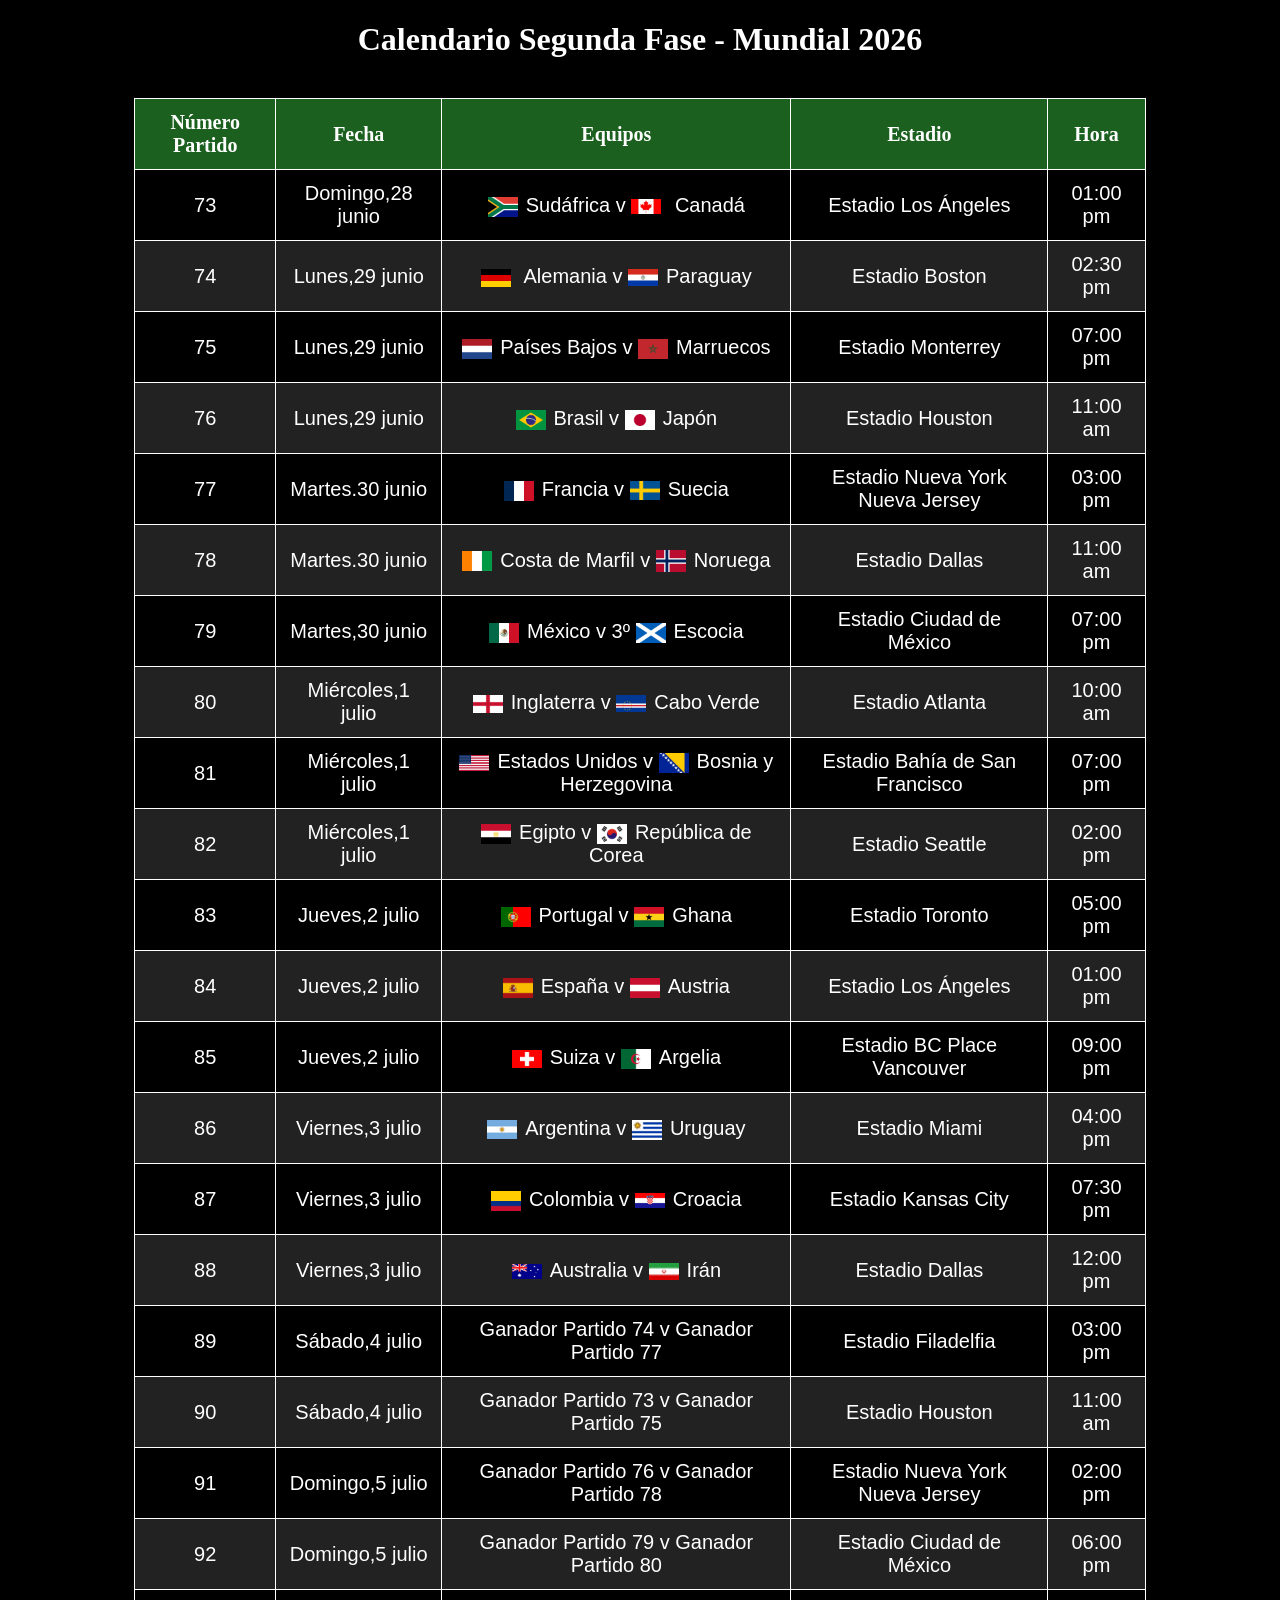
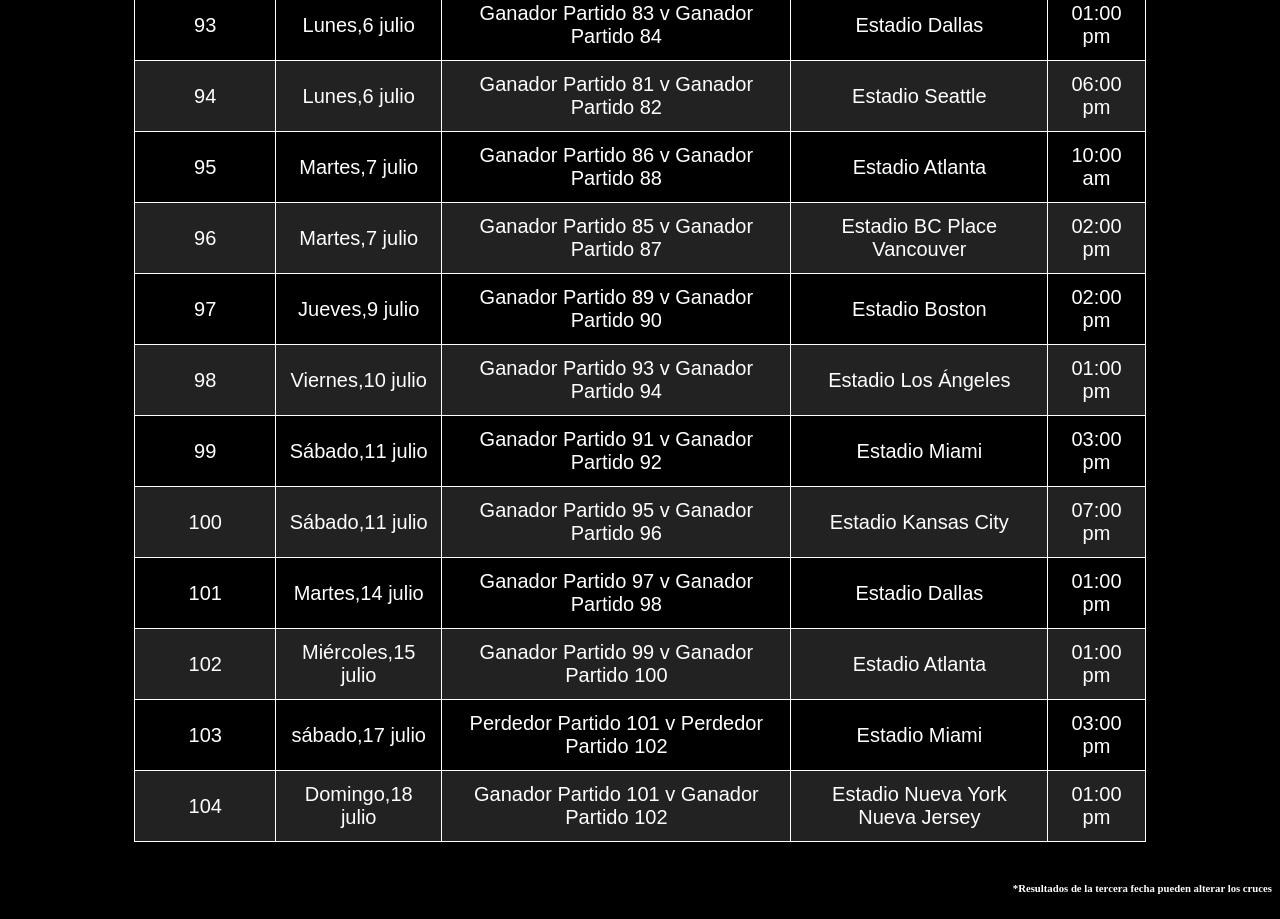
==== calendario.html @ d56ca534 "primer deploy completo con html, css, img y fonts" ====
<!DOCTYPE html>
<html lang="es">
<head>
  <meta charset="UTF-8">
  <title>Calendario Segunda Fase Mundial 2026</title>
  <style>
    

    
    body {
      background-color: black;
      color: white;
      font-family: 'OldNewspaper', sans-serif;
      text-align: center;
    }
    h1 {
        font-size: xx-large;
        font-family: Cambria, Cochin, Georgia, Times, 'Times New Roman', serif;
    }
    table {
      margin: 40px auto;
      border-collapse: collapse;
      width: 80%;
    }
    th, td {
      border: 1px solid white;
      padding: 12px;
      font-size: 20px;
    }
    td img {
      width: 30px;       /* ancho fijo */
      height: auto;      /* mantiene proporción */
      vertical-align: middle; /* alinea con el texto */
      margin-right: 8px; /* espacio entre imagen y texto */
      max-width: 100%;   /* nunca excede el ancho de la celda */
}

    th {
       background-color: rgb(27, 96, 31);
       font-family: serif;
    }
    tr:nth-child(odd) {
      background-color: #222;
    }
 h6 {
        text-align: right;
        font-family:cursive;
        color: white;
    }

  </style>
</head>
<body>
  <h1>Calendario Segunda Fase - Mundial 2026</h1>

  <table>
    <tr>
        <th>Número Partido</th>
      <th>Fecha</th>
      <th>Equipos</th>
      <th>Estadio</th>
      <th>Hora</th>
    </tr>
    <tr>
    <td>73</td>
    <td>Domingo,28 junio</td>
    <td> <img src="img/sudafrica.jpg" alt="Sudáfrica">Sudáfrica v <img src="img/canada.jpg" alt="Canadá"> Canadá </td>
    <td>Estadio Los Ángeles</td>
    <td>01:00 pm</td>
    </tr>
    <tr>
        <td>74</td>
        <td>Lunes,29 junio </td>
        <td><img src="img/alemania.jpg" alt="Alemania"> Alemania v <img src="img/paraguay.jpg" alt="Paraguay">Paraguay</td>
        <td>Estadio Boston</td>
        <td>02:30 pm</td>
    </tr>
    <tr>
        <td>75</td>
        <td>Lunes,29 junio </td>
        <td><img src="img/paisesbajos.jpg" alt="Países Bajos">Países Bajos v <img src="img/marruecos.jpg" alt="Marruecos">Marruecos</td>
        <td>Estadio Monterrey</td>
        <td>07:00 pm</td>
    </tr>
    <tr>
        <td>76</td>
        <td>Lunes,29 junio</td>
        <td><img src="img/brasil.jpg" alt="Brasil">Brasil v <img src="img/japon.jpg" alt="Japón">Japón </td>
        <td>Estadio Houston</td>
        <td>11:00 am</td>
    </tr>
        <tr>
            <td>77</td>
            <td>Martes.30 junio</td>
            <td> <img src="img/francia.jpg" alt="Francia">Francia v <img src="img/suecia.jpg" alt="Suecia">Suecia</td>
            <td>Estadio Nueva York Nueva Jersey</td>
            <td>03:00 pm</td>
        </tr>
        <tr>
            <td>78</td>
            <td>Martes.30 junio</td>
            <td><img src="img/costa_marfil.jpg" alt="Costa de Marfil">Costa de Marfil v <img src="img/noruega.jpg" alt="Noruega">Noruega</td>
            <td> Estadio Dallas</td>
            <td>11:00 am</td>
        </tr>
        <tr>
            <td>79</td>
            <td>Martes,30 junio</td>
            <td><img src="img/mexico.jpg" alt="México">México v 3º <img src="img/escocia.jpg" alt="Escocia">Escocia</td>
            <td>Estadio Ciudad de México</td>
            <td>07:00 pm</td>
        </tr>
        <tr>
            <td>80</td>
            <td>Miércoles,1 julio</td>
            <td> <img src="img/inglaterra.jpg" alt="Inglaterra">Inglaterra v <img src="img/caboverde.jpg" alt="Cabo Verde">Cabo Verde </td>
            <td>Estadio Atlanta</td>
            <td>10:00 am</td>
        </tr>
        <tr>
            <td>81</td>
            <td>Miércoles,1 julio</td>
            <td><img src="img/usa.jpg" alt="Estados Unidos">Estados Unidos v <img src="img/bosnia.jpg" alt="Bosnia y Herzegovina">Bosnia y Herzegovina</td>
            <td>Estadio Bahía de San Francisco</td>
            <td>07:00 pm</td>
        </tr>
        <tr>
            <td>82</td>
            <td>Miércoles,1 julio</td>
            <td> <img src="img/egipto.jpg" alt="Egipto">Egipto v <img src="img/corea.jpg" alt="República de Corea">República de Corea</td>
            <td>Estadio Seattle</td>
            <td>02:00 pm</td>
        </tr>
        <tr>
            <td>83</td>
            <td>Jueves,2 julio</td>
            <td><img src="img/portugal.jpg" alt="Portugal">Portugal v <img src="img/ghana.jpg" alt="Ghana">Ghana </td>
            <td>Estadio Toronto</td>
            <td>05:00 pm</td>
        </tr>
        <tr>
            <td>84</td>
            <td>Jueves,2 julio</td>
            <td><img src="img/españa.jpg" alt="España">España v <img src="img/austria.jpg" alt="Austria">Austria</td>
            <td>Estadio Los Ángeles</td>
            <td>01:00 pm</td>
        </tr>
           <tr>
            <td>85</td>
            <td>Jueves,2 julio</td>
            <td><img src="img/suiza.jpg" alt="Suiza">Suiza v <img src="img/argelia.jpg" alt="Argelia">Argelia </td>
            <td>Estadio BC Place Vancouver</td>
            <td>09:00 pm</td>
        </tr>
           <tr>
            <td>86</td>
            <td>Viernes,3 julio</td>
            <td><img src="img/argentina.jpg" alt="Argentina">Argentina v <img src="img/uruguay.jpg" alt="Uruguay">Uruguay</td>
            <td>Estadio Miami</td>
            <td>04:00 pm</td>
        </tr>
           <tr>
            <td>87</td>
            <td>Viernes,3 julio</td>
            <td><img src="img/colombia.jpg" alt="Colombia">Colombia v <img src="img/croacia.jpg" alt="Croacia">Croacia</td>
            <td>Estadio Kansas City</td>
            <td>07:30 pm</td>
        </tr>
        <tr>
            <td>88</td>
            <td>Viernes,3 julio</td>
            <td><img src="img/australia.jpg" alt="Australia">Australia v <img src="img/iran.jpg" alt="Irán">Irán </td>
            <td>Estadio Dallas</td>
            <td>12:00 pm</td>
        </tr>
          <tr>
            <td>89</td>
            <td>Sábado,4 julio</td>
            <td> Ganador Partido 74 v Ganador Partido 77 </td>
            <td>Estadio Filadelfia</td>
            <td>03:00 pm</td>
        </tr>
          <tr>
            <td>90</td>
            <td>Sábado,4 julio</td>
            <td>Ganador Partido 73 v Ganador Partido 75 </td>
            <td>Estadio Houston</td>
            <td>11:00 am</td>
        </tr>
          <tr>
            <td>91</td>
            <td>Domingo,5 julio</td>
            <td> Ganador Partido 76 v Ganador Partido 78 </td>
            <td>Estadio Nueva York Nueva Jersey</td>
            <td>02:00 pm</td>
        </tr>
          <tr>
            <td>92</td>
            <td>Domingo,5 julio</td>
            <td>Ganador Partido 79 v Ganador Partido 80 </td>
            <td>Estadio Ciudad de México</td>
            <td>06:00 pm</td>
        </tr>
          <tr>
            <td>93</td>
            <td>Lunes,6 julio</td>
            <td> Ganador Partido 83 v Ganador Partido 84 </td>
            <td>Estadio Dallas</td>
            <td>01:00 pm</td>
        </tr>
          <tr>
            <td>94</td>
            <td>Lunes,6 julio</td>
            <td>Ganador Partido 81 v Ganador Partido 82 </td>
            <td>Estadio Seattle</td>
            <td>06:00 pm</td>
        </tr>
          <tr>
            <td>95</td>
            <td>Martes,7 julio</td>
            <td>Ganador Partido 86 v Ganador Partido 88 </td>
            <td>Estadio Atlanta</td>
            <td>10:00 am</td>

            </tr>
          <tr>
            <td>96</td>
            <td>Martes,7 julio</td>
             <td>Ganador Partido 85 v Ganador Partido 87 </td>
            <td>Estadio BC Place Vancouver</td>
            <td>02:00 pm</td>
        </tr>
          <tr>
            <td>97</td>
            <td>Jueves,9 julio</td>
            <td>Ganador Partido 89 v Ganador Partido 90 </td>
            <td>Estadio Boston</td>
            <td>02:00 pm</td>
        </tr>
          <tr>
            <td>98</td>
            <td>Viernes,10 julio</td>
            <td> Ganador Partido 93 v Ganador Partido 94 </td>
            <td>Estadio Los Ángeles</td>
            <td>01:00 pm</td>
        </tr>
          <tr>
            <td>99</td>
            <td>Sábado,11 julio</td>
            <td>Ganador Partido 91 v Ganador Partido 92 </td>
            <td>Estadio Miami</td>
            <td>03:00 pm</td>
        </tr>
          <tr>
            <td>100</td>
            <td>Sábado,11 julio</td>
            <td>Ganador Partido 95 v Ganador Partido 96 </td>
            <td>Estadio Kansas City</td>
            <td>07:00 pm</td>
        </tr>
          <tr>
            <td>101</td>
            <td>Martes,14 julio</td>
            <td>Ganador Partido 97 v Ganador Partido 98 </td>
            <td>Estadio Dallas</td>
            <td>01:00 pm</td>
        </tr>
          <tr>
            <td>102</td>
            <td>Miércoles,15 julio</td>
            <td>Ganador Partido 99 v Ganador Partido 100 </td>
            <td>Estadio Atlanta</td>
            <td>01:00 pm</td>
        </tr>
          <tr>
            <td>103</td>
            <td>sábado,17 julio</td>
            <td>Perdedor Partido 101 v Perdedor Partido 102 </td>
            <td>Estadio Miami</td>
            <td>03:00 pm</td>
        </tr>
          <tr>
            <td>104</td>
            <td>Domingo,18 julio</td>
            <td>Ganador Partido 101 v Ganador Partido 102 </td>
            <td>Estadio Nueva York Nueva Jersey</td>
            <td>01:00 pm</td>
        </tr>
     
  </table>
  <h6>
     *Resultados de la tercera fecha pueden alterar los cruces
  </h6>
</body>
</html>
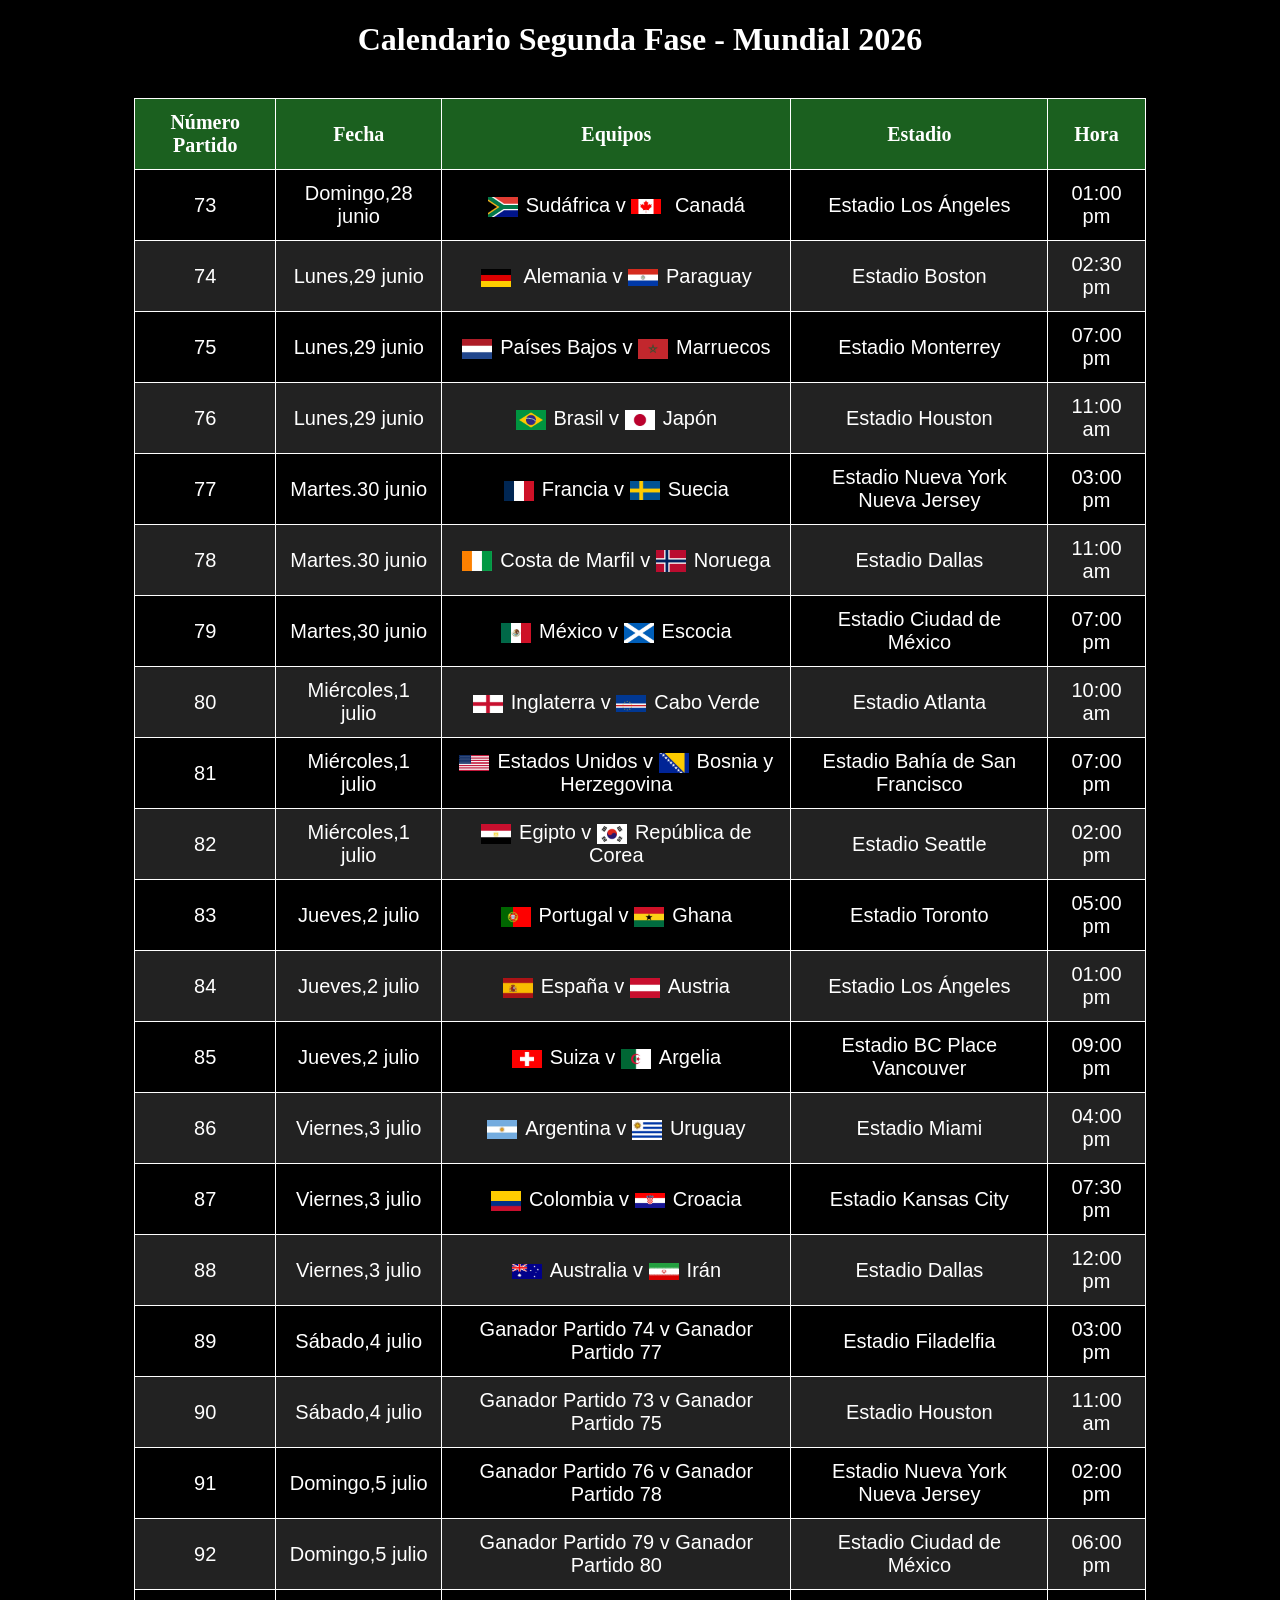
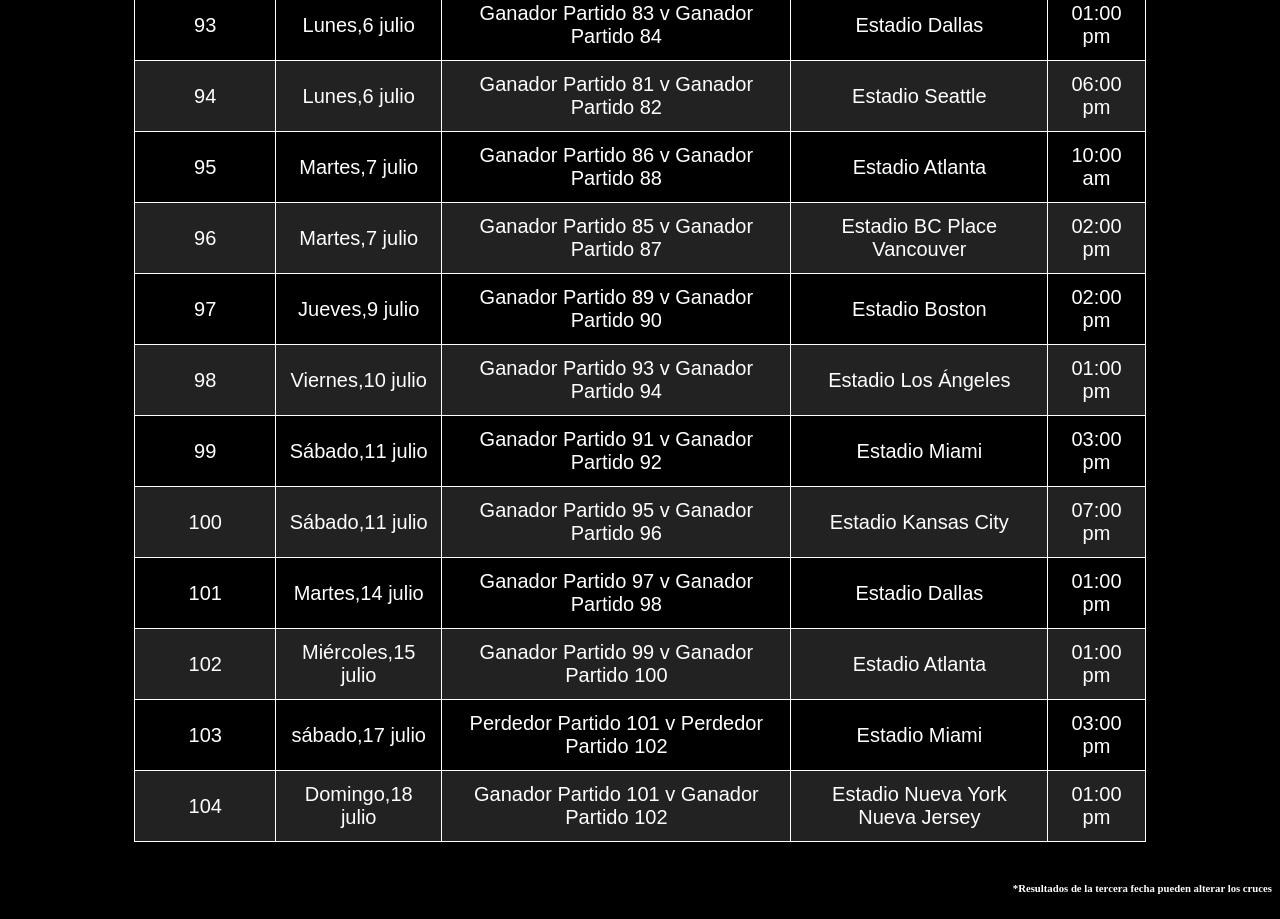
==== commit e84a3d92: "Actualización de estilos y medallas" ====
--- a/calendario.html
+++ b/calendario.html
@@ -106,7 +106,7 @@
         <tr>
             <td>79</td>
             <td>Martes,30 junio</td>
-            <td><img src="img/mexico.jpg" alt="México">México v 3º <img src="img/escocia.jpg" alt="Escocia">Escocia</td>
+            <td><img src="img/mexico.jpg" alt="México">México v <img src="img/escocia.jpg" alt="Escocia">Escocia</td>
             <td>Estadio Ciudad de México</td>
             <td>07:00 pm</td>
         </tr>
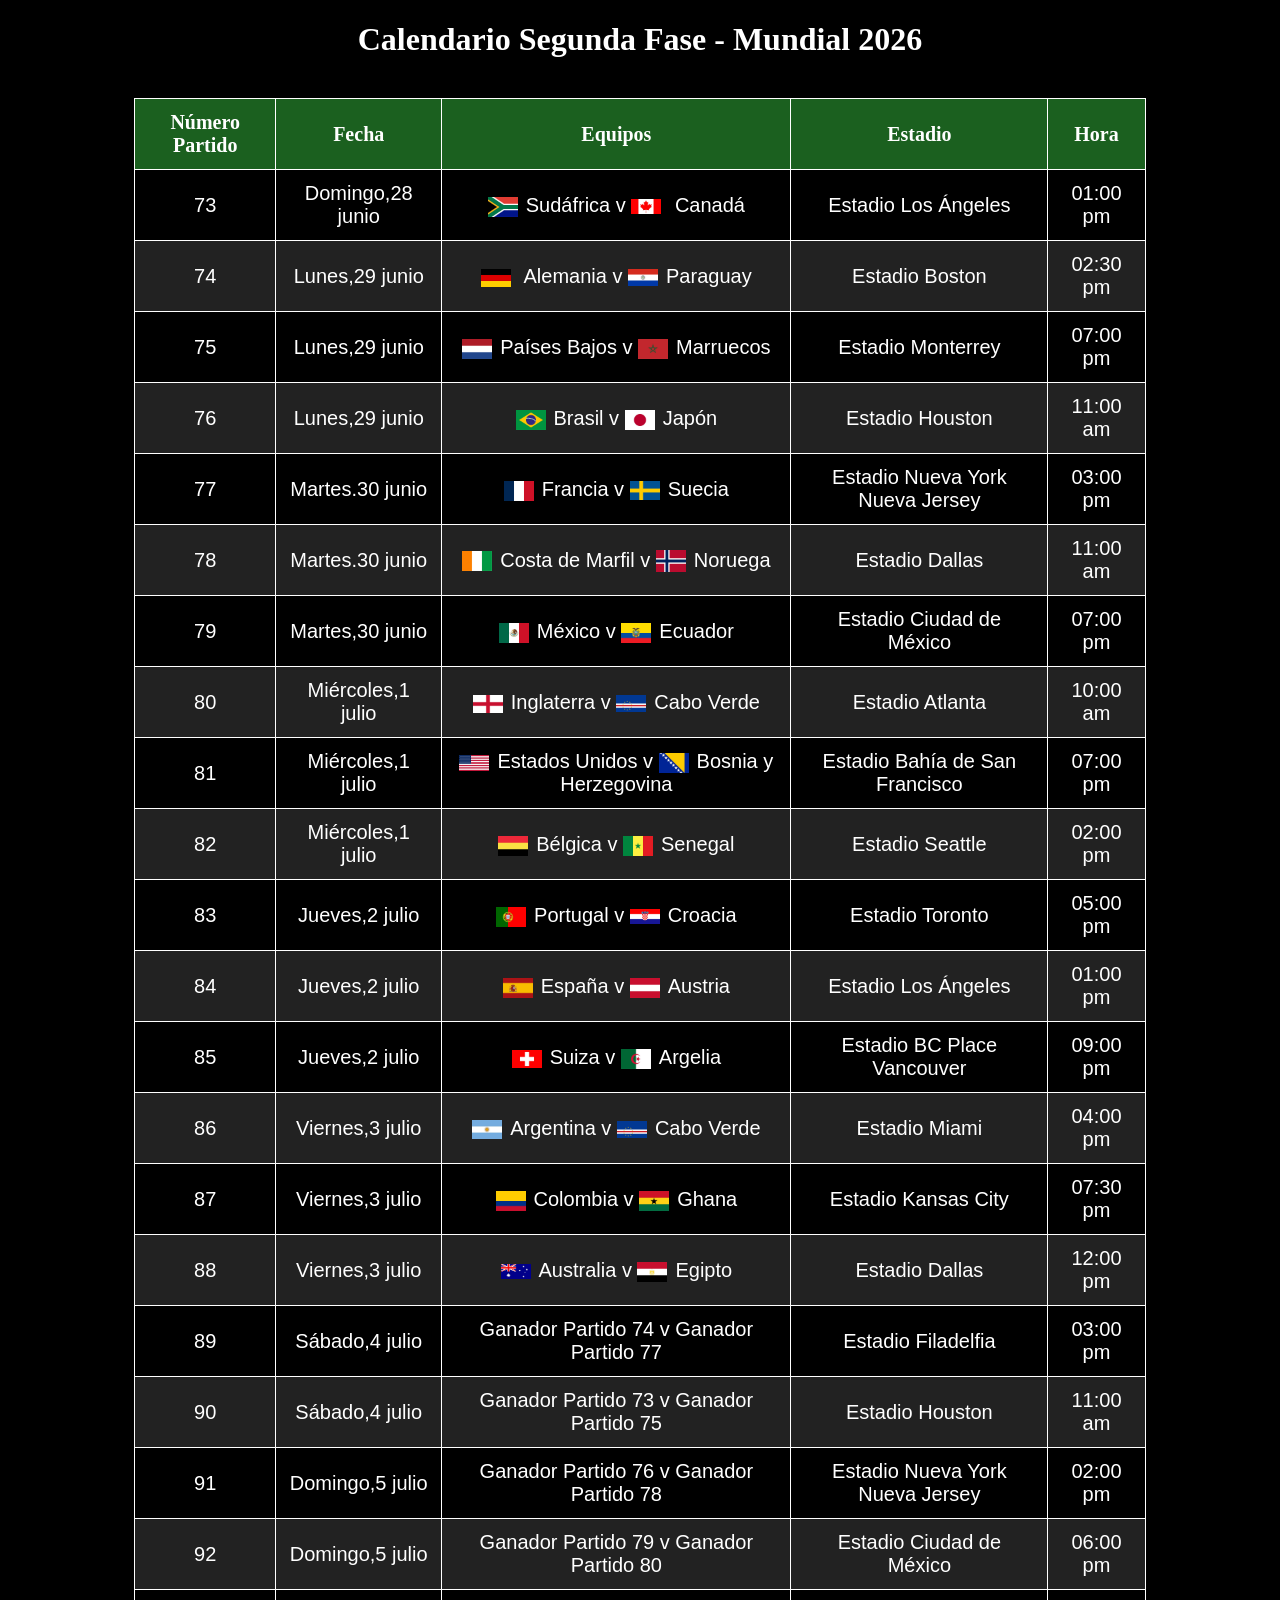
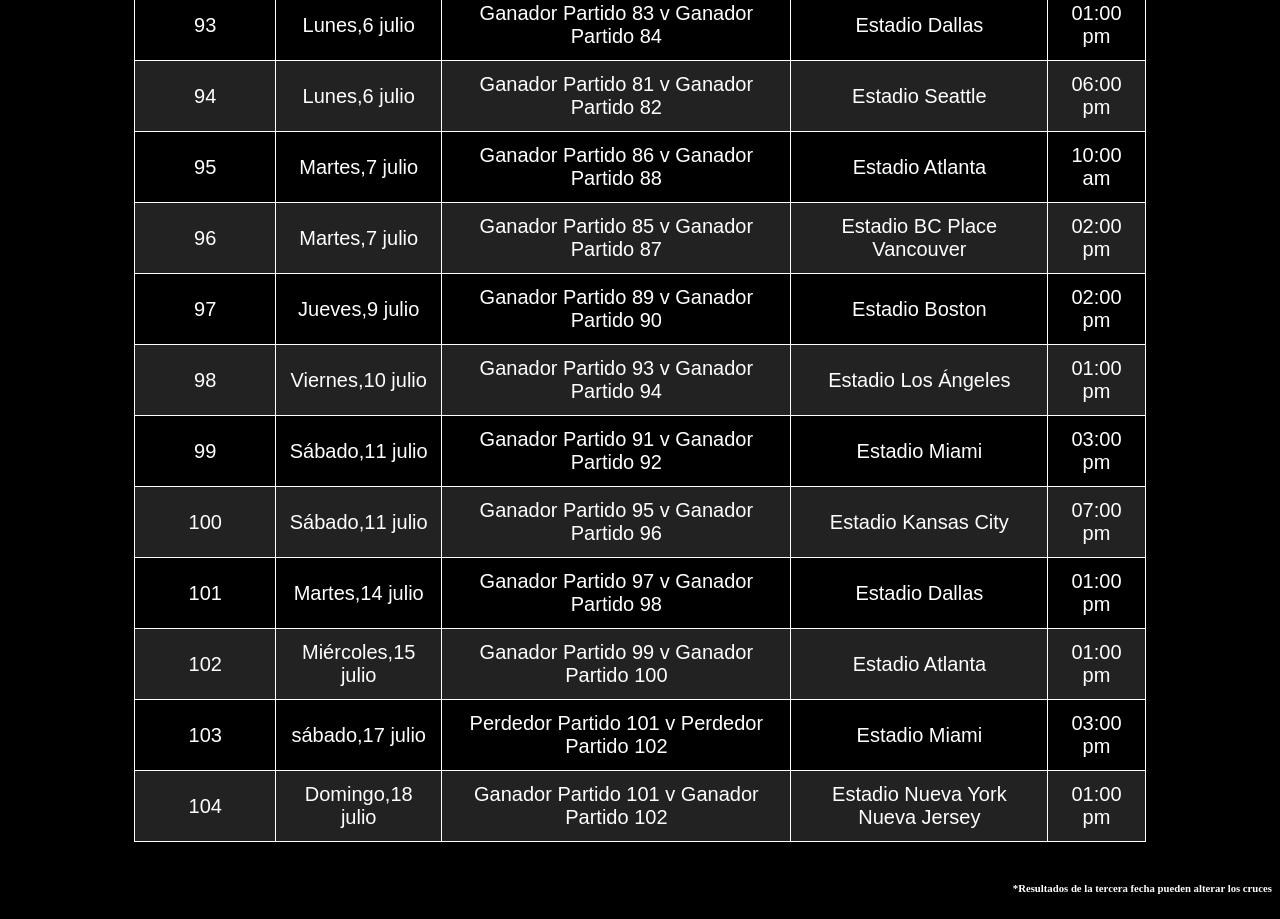
==== commit c898bdd2: "Deploy automático" ====
--- a/calendario.html
+++ b/calendario.html
@@ -106,7 +106,7 @@
         <tr>
             <td>79</td>
             <td>Martes,30 junio</td>
-            <td><img src="img/mexico.jpg" alt="México">México v <img src="img/escocia.jpg" alt="Escocia">Escocia</td>
+            <td><img src="img/mexico.jpg" alt="México">México v <img src="img/ecuador.jpg" alt="Ecuador">Ecuador</td>
             <td>Estadio Ciudad de México</td>
             <td>07:00 pm</td>
         </tr>
@@ -127,14 +127,14 @@
         <tr>
             <td>82</td>
             <td>Miércoles,1 julio</td>
-            <td> <img src="img/egipto.jpg" alt="Egipto">Egipto v <img src="img/corea.jpg" alt="República de Corea">República de Corea</td>
+            <td><img src="img/belgica.jpg" alt="Bélgica">Bélgica v <img src="img/senegal.jpg" alt="Senegal">Senegal</td>
             <td>Estadio Seattle</td>
             <td>02:00 pm</td>
         </tr>
         <tr>
             <td>83</td>
             <td>Jueves,2 julio</td>
-            <td><img src="img/portugal.jpg" alt="Portugal">Portugal v <img src="img/ghana.jpg" alt="Ghana">Ghana </td>
+            <td><img src="img/portugal.jpg" alt="Portugal">Portugal v <img src="img/croacia.jpg" alt="Croacia">Croacia</td>
             <td>Estadio Toronto</td>
             <td>05:00 pm</td>
         </tr>
@@ -155,21 +155,21 @@
            <tr>
             <td>86</td>
             <td>Viernes,3 julio</td>
-            <td><img src="img/argentina.jpg" alt="Argentina">Argentina v <img src="img/uruguay.jpg" alt="Uruguay">Uruguay</td>
+            <td><img src="img/argentina.jpg" alt="Argentina">Argentina v <img src="img/caboverde.jpg" alt="Cabo Verde">Cabo Verde</td>
             <td>Estadio Miami</td>
             <td>04:00 pm</td>
         </tr>
            <tr>
             <td>87</td>
             <td>Viernes,3 julio</td>
-            <td><img src="img/colombia.jpg" alt="Colombia">Colombia v <img src="img/croacia.jpg" alt="Croacia">Croacia</td>
+            <td><img src="img/colombia.jpg" alt="Colombia">Colombia v <img src="img/ghana.jpg" alt="Ghana">Ghana</td>
             <td>Estadio Kansas City</td>
             <td>07:30 pm</td>
         </tr>
         <tr>
             <td>88</td>
             <td>Viernes,3 julio</td>
-            <td><img src="img/australia.jpg" alt="Australia">Australia v <img src="img/iran.jpg" alt="Irán">Irán </td>
+            <td><img src="img/australia.jpg" alt="Australia">Australia v <img src="img/egipto.jpg" alt="Egipto">Egipto</td>
             <td>Estadio Dallas</td>
             <td>12:00 pm</td>
         </tr>
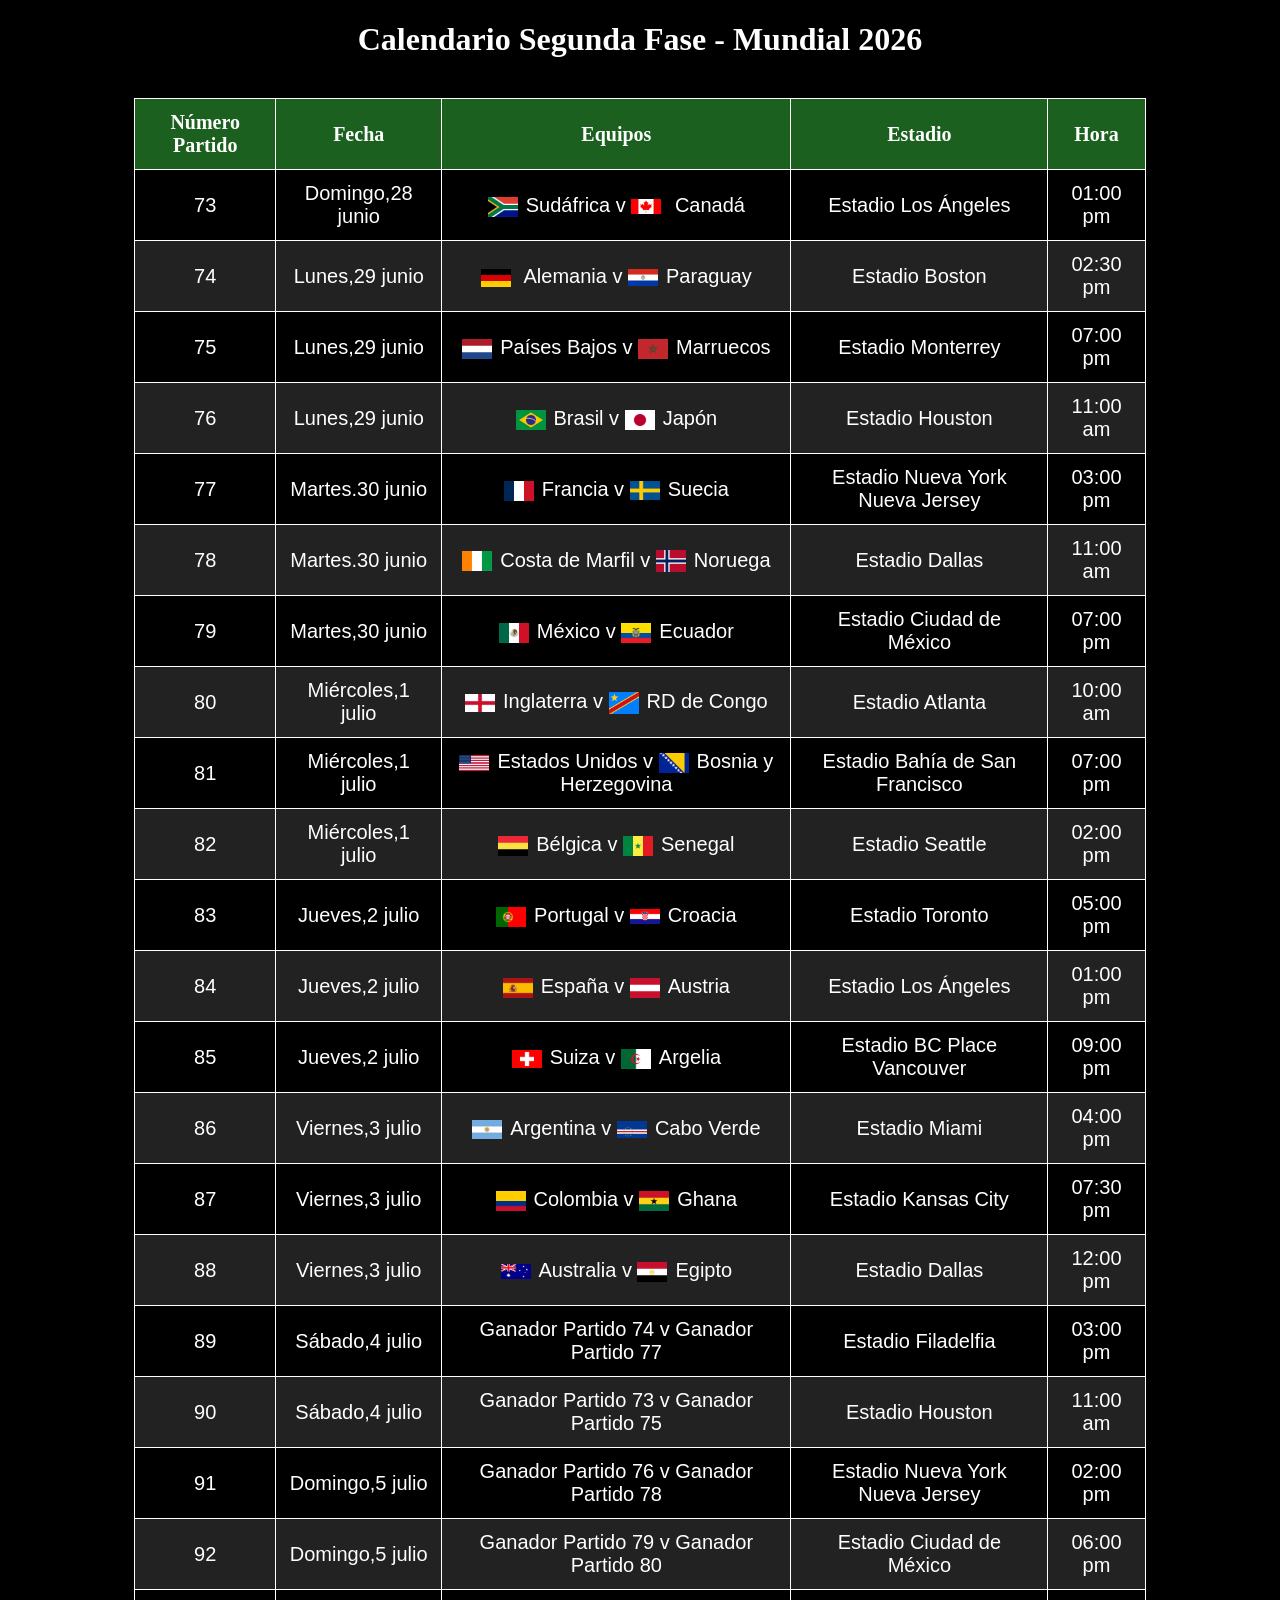
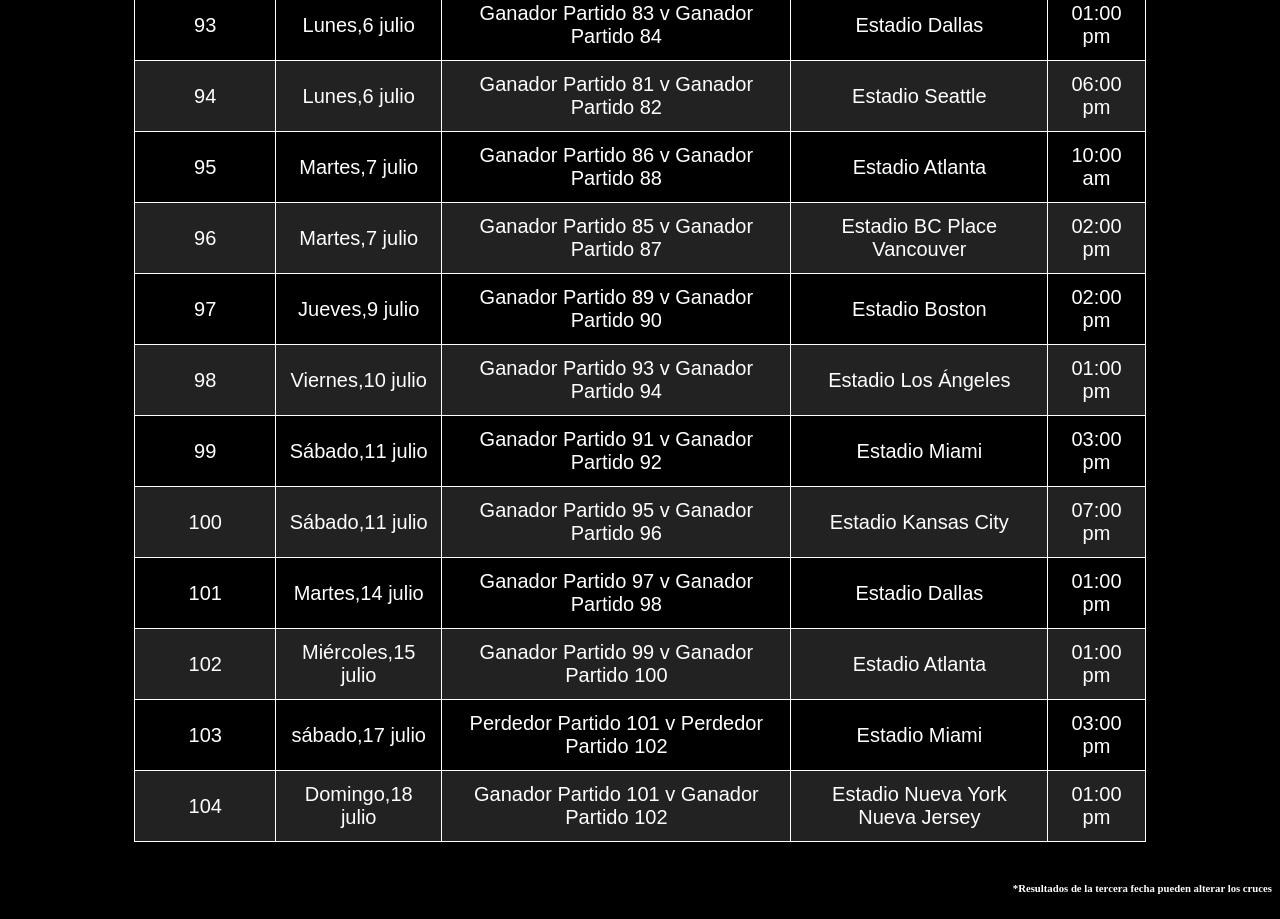
==== commit 58644d52: "Deploy automático" ====
--- a/calendario.html
+++ b/calendario.html
@@ -113,7 +113,7 @@
         <tr>
             <td>80</td>
             <td>Miércoles,1 julio</td>
-            <td> <img src="img/inglaterra.jpg" alt="Inglaterra">Inglaterra v <img src="img/caboverde.jpg" alt="Cabo Verde">Cabo Verde </td>
+            <td> <img src="img/inglaterra.jpg" alt="Inglaterra">Inglaterra v <img src="img/congo.jpg" alt="RD de Congo">RD de Congo </td>
             <td>Estadio Atlanta</td>
             <td>10:00 am</td>
         </tr>
